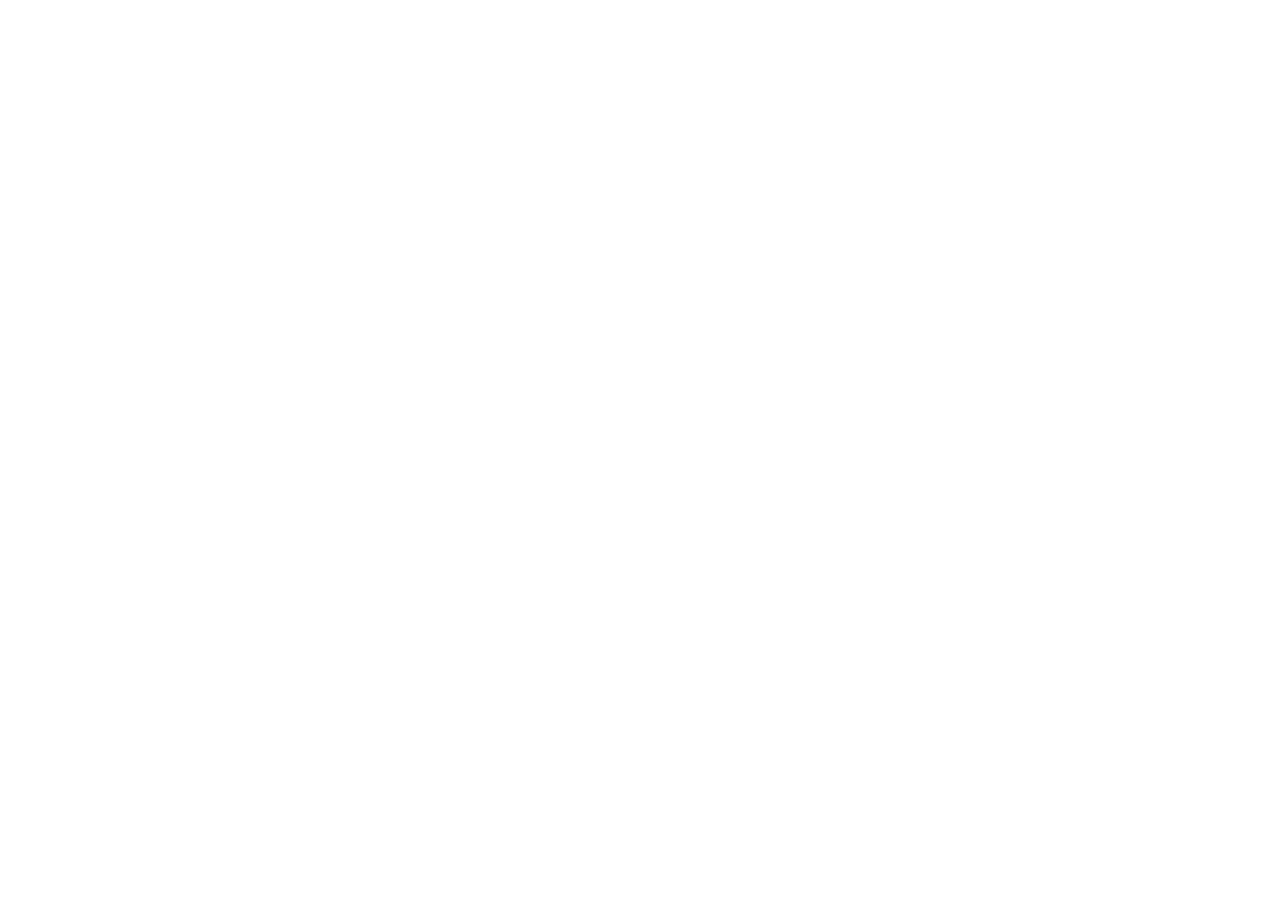
==== HTML Concepts/tables/index.html @ 6911b43a "HTML - tables" ====
<!DOCTYPE html>
<html lang="en">
<head>
    <meta charset="UTF-8">
    <meta name="viewport" content="width=device-width, initial-scale=1.0">
    <title>Document</title>
</head>
<body>
    <!-- This HTML file contains information related to table layout -->
     <!-- how a proper table should be structured in HTMl -->
      <table>
        <!-- To target column we can also use col group -->
        <colgroup>
            <col>
            <col>
        </colgroup>
        <!-- header row of the table should always be added inside the thead -->
        <thead>
            <tr>
                <td></td>
                <td></td>
            </tr>
        </thead>
        <!-- body rows of the table should always be added inside the tbody -->
        <tbody>
            <tr>
                <td></td>
                <td></td>
            </tr>
        </tbody>
        <!-- footer row of the table should always be added inside the tfoot -->
        <tfoot>
            <tr>
                <td></td>
                <td></td>
            </tr>
        </tfoot>
      </table>
</body>
</html>
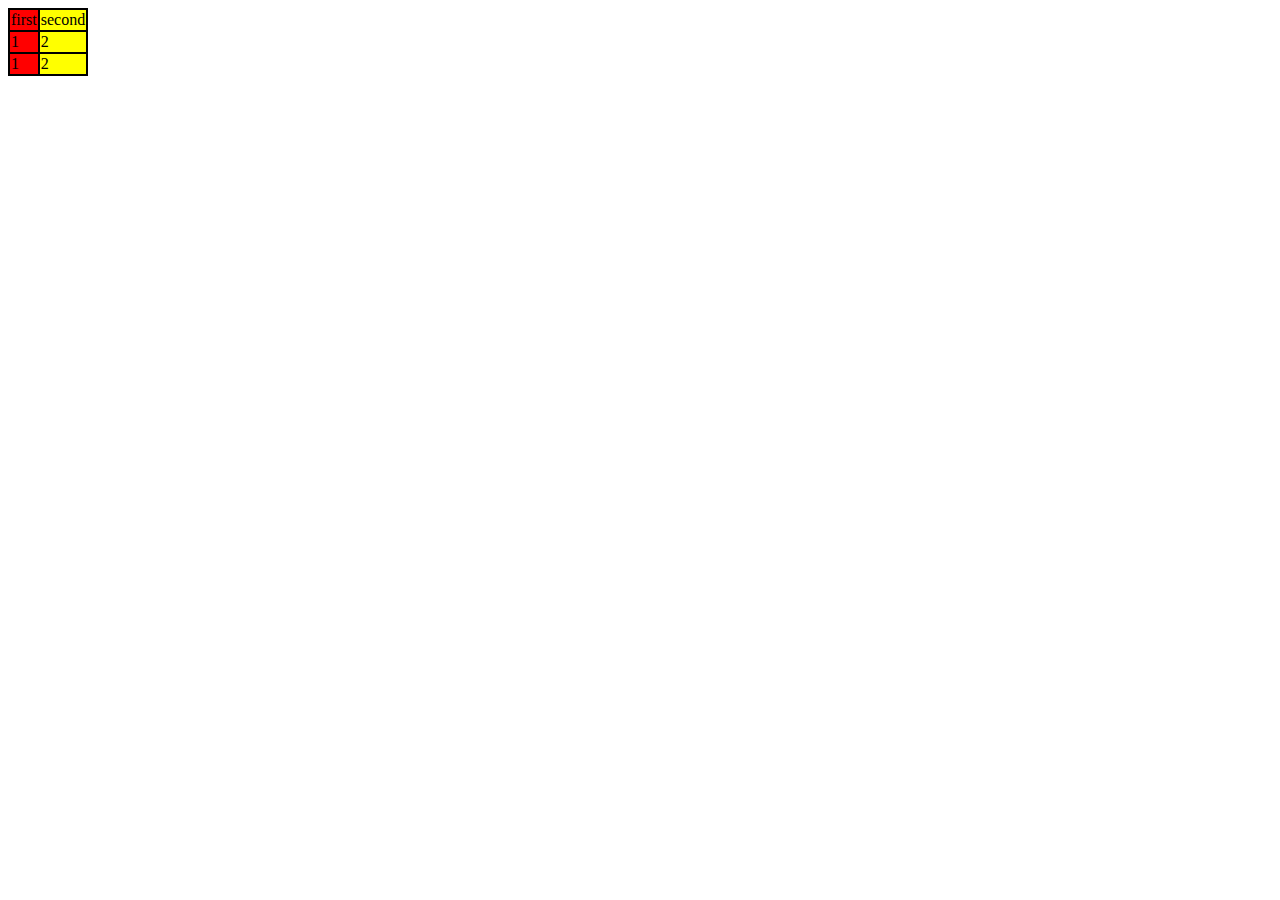
==== commit 4d385f22: "html - tables - how to properly use tables in html" ====
--- a/HTML Concepts/tables/index.html
+++ b/HTML Concepts/tables/index.html
@@ -4,6 +4,13 @@
     <meta charset="UTF-8">
     <meta name="viewport" content="width=device-width, initial-scale=1.0">
     <title>Document</title>
+    <!-- internal style used for learning purpose - should always use external stylesheet -->
+    <style>
+        table, tr, td{
+            border:2px solid black;
+            border-collapse: collapse;/* this border-collapse property collapses the border of the table*/
+        }
+    </style>
 </head>
 <body>
     <!-- This HTML file contains information related to table layout -->
@@ -11,28 +18,29 @@
       <table>
         <!-- To target column we can also use col group -->
         <colgroup>
-            <col>
-            <col>
+            <!-- Inline style should always be avoided -->
+            <col style="background-color: red;">
+            <col style="background-color: yellow;">
         </colgroup>
         <!-- header row of the table should always be added inside the thead -->
         <thead>
             <tr>
-                <td></td>
-                <td></td>
+                <td>first</td>
+                <td>second</td>
             </tr>
         </thead>
         <!-- body rows of the table should always be added inside the tbody -->
         <tbody>
             <tr>
-                <td></td>
-                <td></td>
+                <td>1</td>
+                <td>2</td>
             </tr>
         </tbody>
         <!-- footer row of the table should always be added inside the tfoot -->
         <tfoot>
             <tr>
-                <td></td>
-                <td></td>
+                <td>1</td>
+                <td>2</td>
             </tr>
         </tfoot>
       </table>
